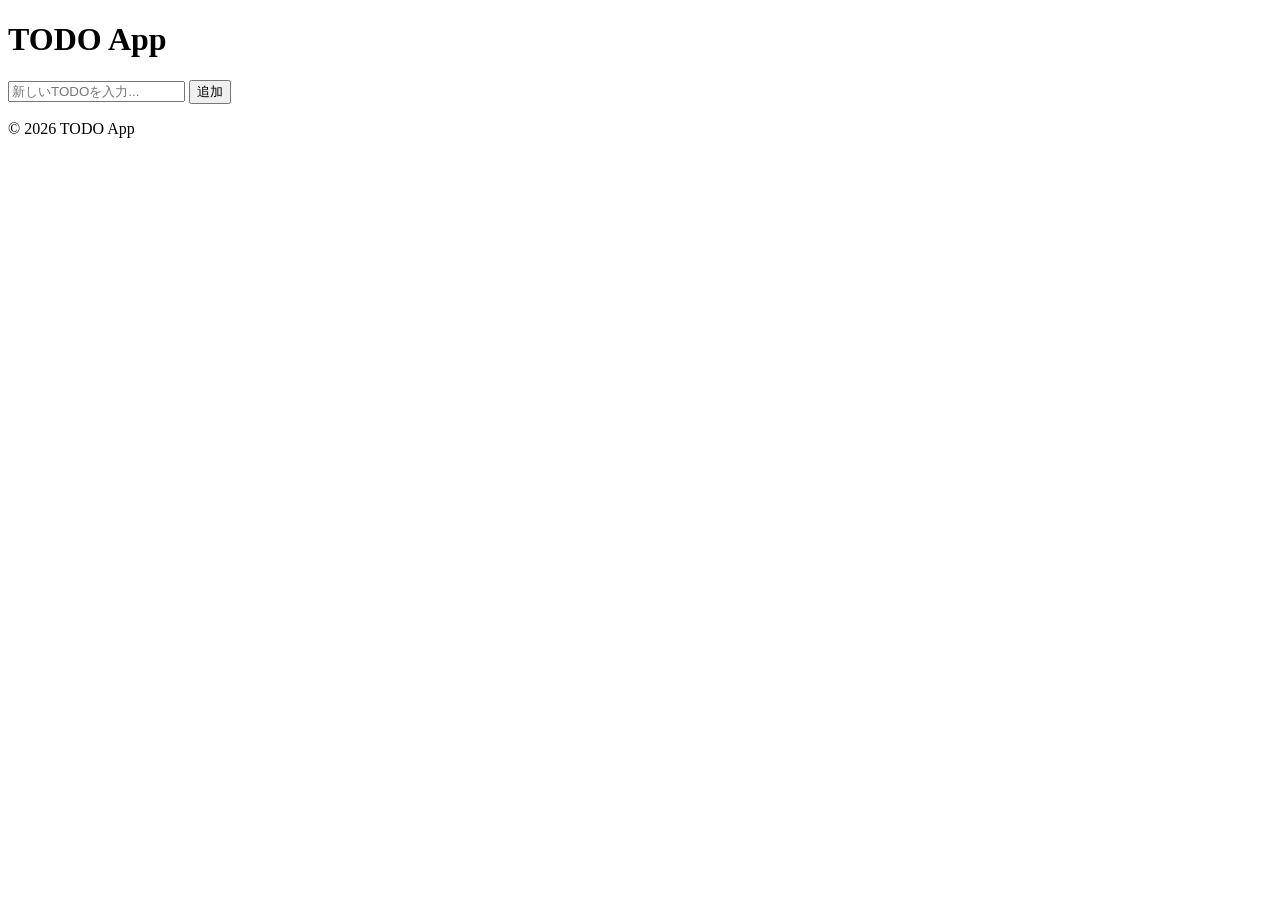
==== session07/exercise/static/index.html @ def1f0f7 "init" ====
<!DOCTYPE html>
<html lang="ja">
<head>
  <meta charset="UTF-8">
  <meta name="viewport" content="width=device-width, initial-scale=1.0">
  <title>TODO App</title>
  <link rel="stylesheet" href="/style.css">
</head>
<body>
  <!-- ヘッダー -->
  <header class="header">
    <h1>TODO App</h1>
  </header>

  <!-- メインコンテンツ -->
  <main class="todo-card">
      <!-- TODO入力エリア -->
      <div class="input-area">
        <input
          type="text"
          id="todo-input"
          class="todo-input"
          placeholder="新しいTODOを入力..."
        >
        <button id="add-button" class="todo-button">追加</button>
      </div>

      <!-- TODOリスト（JavaScriptで動的に生成） -->
      <ul id="todo-list" class="todo-list"></ul>

  </main>

  <!-- フッター -->
  <footer class="footer">
    <p>&copy; 2026 TODO App</p>
  </footer>

  <script src="/app.js"></script>
</body>
</html>
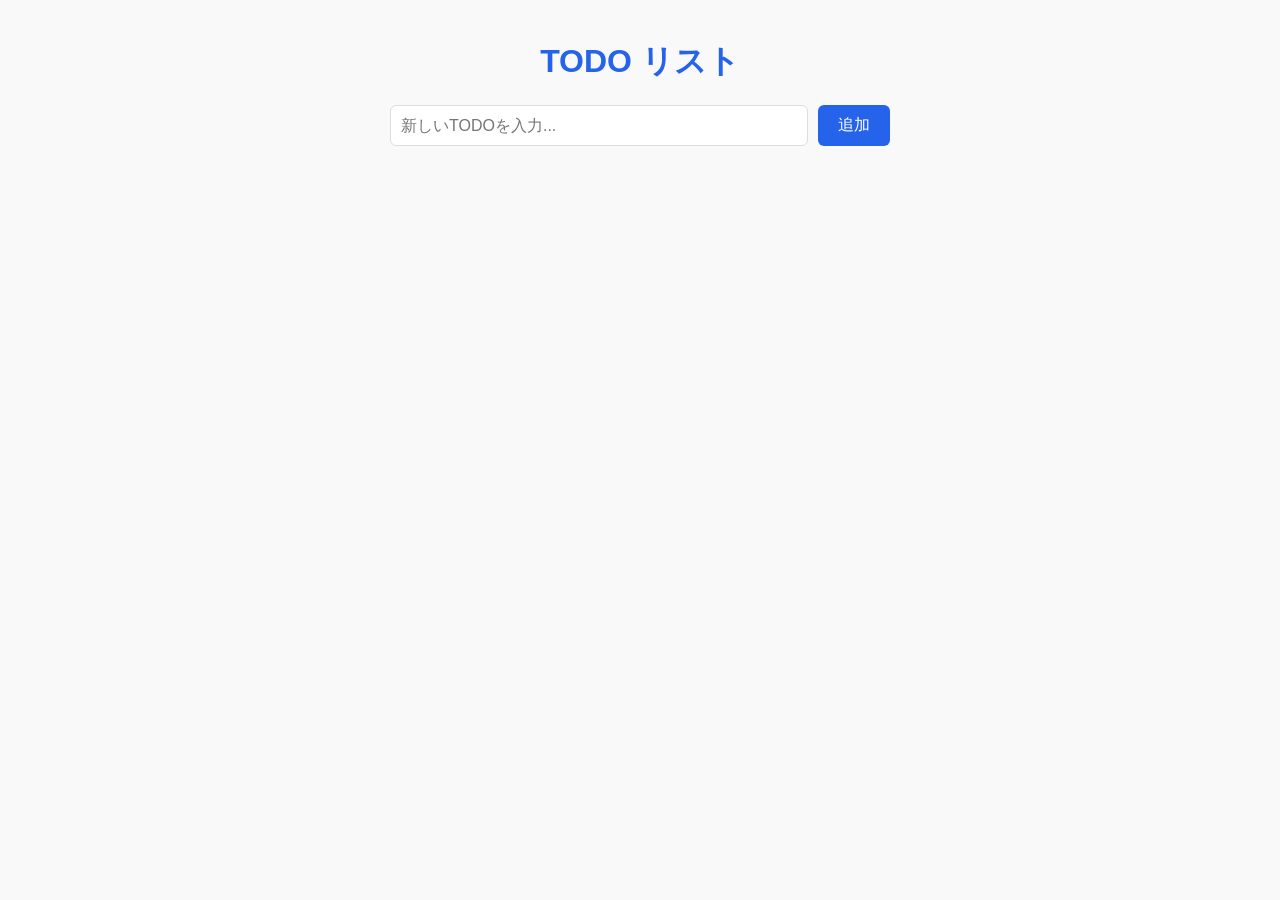
==== commit 338f3353: "授業" ====
--- a/session07/exercise/static/index.html
+++ b/session07/exercise/static/index.html
@@ -1,40 +1,157 @@
 <!DOCTYPE html>
 <html lang="ja">
 <head>
-  <meta charset="UTF-8">
-  <meta name="viewport" content="width=device-width, initial-scale=1.0">
-  <title>TODO App</title>
-  <link rel="stylesheet" href="/style.css">
+    <meta charset="UTF-8">
+    <meta name="viewport" content="width=device-width, initial-scale=1.0">
+    <title>TODOアプリ - 完全完成版</title>
+    <style>
+        body {
+            font-family: "Helvetica Neue", Arial, sans-serif;
+            max-width: 500px;
+            margin: 40px auto;
+            padding: 0 20px;
+            background-color: #f9f9f9;
+        }
+        h1 { color: #2563eb; text-align: center; }
+        #todo-form { display: flex; gap: 10px; margin-bottom: 20px; }
+        #todo-input { flex: 1; padding: 10px; border: 1px solid #ddd; border-radius: 6px; font-size: 16px; }
+        #todo-form button { background-color: #2563eb; color: white; border: none; padding: 10px 20px; border-radius: 6px; font-size: 16px; cursor: pointer; }
+        #todo-form button:hover { background-color: #1d4ed8; }
+        #todo-list { list-style: none; padding: 0; background: white; border-radius: 8px; box-shadow: 0 2px 4px rgba(0,0,0,0.05); }
+        .todo-item { display: flex; align-items: center; justify-content: space-between; padding: 12px 16px; border-bottom: 1px solid #edf2f7; }
+        .todo-item:last-child { border-bottom: none; }
+        .todo-label { display: flex; align-items: center; gap: 10px; cursor: pointer; flex: 1; }
+        .todo-checkbox { width: 18px; height: 18px; cursor: pointer; }
+        .todo-title { font-size: 16px; color: #2d3748; }
+        .todo-item.done .todo-title { text-decoration: line-through; color: #a0aec0; }
+        .delete-button { background-color: #ef4444; color: white; border: none; padding: 6px 12px; border-radius: 4px; cursor: pointer; font-size: 14px; }
+        .delete-button:hover { background-color: #dc2626; }
+    </style>
 </head>
 <body>
-  <!-- ヘッダー -->
-  <header class="header">
-    <h1>TODO App</h1>
-  </header>
 
-  <!-- メインコンテンツ -->
-  <main class="todo-card">
-      <!-- TODO入力エリア -->
-      <div class="input-area">
-        <input
-          type="text"
-          id="todo-input"
-          class="todo-input"
-          placeholder="新しいTODOを入力..."
-        >
-        <button id="add-button" class="todo-button">追加</button>
-      </div>
+    <h1>TODO リスト</h1>
+    
+    <form id="todo-form">
+        <input type="text" id="todo-input" placeholder="新しいTODOを入力..." required>
+        <button type="submit">追加</button>
+    </form>
 
-      <!-- TODOリスト（JavaScriptで動的に生成） -->
-      <ul id="todo-list" class="todo-list"></ul>
+    <ul id="todo-list"></ul>
 
-  </main>
+    <script>
+        // --- 1. TODO一覧を取得して画面に表示する (GET) ---
+        async function loadTodos() {
+            try {
+                const response = await fetch("/todos");
+                const todos = await response.json();
+                renderTodos(todos);
+            } catch (error) {
+                console.error("TODO取得エラー:", error);
+            }
+        }
 
-  <!-- フッター -->
-  <footer class="footer">
-    <p>&copy; 2026 TODO App</p>
-  </footer>
+        // --- 2. 新しいTODOを追加する (POST) ---
+        async function addTodo() {
+            const input = document.getElementById("todo-input");
+            const title = input.value.trim();
+            if (!title) return;
 
-  <script src="/app.js"></script>
+            try {
+                await fetch("/todos", {
+                    method: "POST",
+                    headers: { "Content-Type": "application/json" },
+                    body: JSON.stringify({ title: title }),
+                });
+
+                input.value = ""; // 入力欄を空にする
+                await loadTodos(); // 一覧を再取得して画面を更新
+            } catch (error) {
+                console.error("TODO追加エラー:", error);
+            }
+        }
+
+        // --- 3. TODOの完了状態を切り替える (PUT) ---
+        async function toggleTodo(id, currentDone) {
+            try {
+                // バッククォートを使用してURLにIDを正しく埋め込む
+                await fetch(`/todos/${id}`, {
+                    method: "PUT",
+                    headers: { "Content-Type": "application/json" },
+                    body: JSON.stringify({ done: !currentDone }), // 状態を反転
+                });
+
+                await loadTodos(); // 一覧を再取得して画面を更新
+            } catch (error) {
+                console.error("TODO更新エラー:", error);
+            }
+        }
+
+        // --- 4. TODOを削除する (DELETE) ---
+        async function deleteTodo(id) {
+            try {
+                // バッククォートを使用してURLにIDを正しく埋め込む
+                await fetch(`/todos/${id}`, {
+                    method: "DELETE",
+                });
+
+                await loadTodos(); // 一覧を再取得して画面を更新
+            } catch (error) {
+                console.error("TODO削除エラー:", error);
+            }
+        }
+
+        // --- 5. 取得したTODOリストを画面に組み立てる関数 ---
+        function renderTodos(todos) {
+            const todoList = document.getElementById("todo-list");
+            todoList.innerHTML = ""; // 一度リセット
+
+            todos.forEach(function (todo) {
+                const li = document.createElement("li");
+                li.className = "todo-item" + (todo.done ? " done" : "");
+
+                // ラベル部分（チェックボックスと文字を一体化）
+                const label = document.createElement("label");
+                label.className = "todo-label";
+
+                const checkbox = document.createElement("input");
+                checkbox.type = "checkbox";
+                checkbox.className = "todo-checkbox";
+                checkbox.checked = todo.done;
+                // チェックが変化したら現在のIDと状態を渡して関数を実行
+                checkbox.addEventListener("change", function () {
+                    toggleTodo(todo.id, todo.done);
+                });
+
+                const titleSpan = document.createElement("span");
+                titleSpan.className = "todo-title";
+                titleSpan.textContent = todo.title;
+
+                label.appendChild(checkbox);
+                label.appendChild(titleSpan);
+
+                // 削除ボタン
+                const deleteBtn = document.createElement("button");
+                deleteBtn.className = "delete-button";
+                deleteBtn.textContent = "削除";
+                deleteBtn.addEventListener("click", function () {
+                    deleteTodo(todo.id);
+                });
+
+                li.appendChild(label);
+                li.appendChild(deleteBtn);
+                todoList.appendChild(li);
+            });
+        }
+
+        // フォームの送信イベントを監視
+        document.getElementById("todo-form").addEventListener("submit", function (e) {
+            e.preventDefault(); // ページが勝手にリロードされるのを防ぐ
+            addTodo();
+        });
+
+        // ページを開いた瞬間にデータを読み込む
+        loadTodos();
+    </script>
 </body>
-</html>
+</html>
